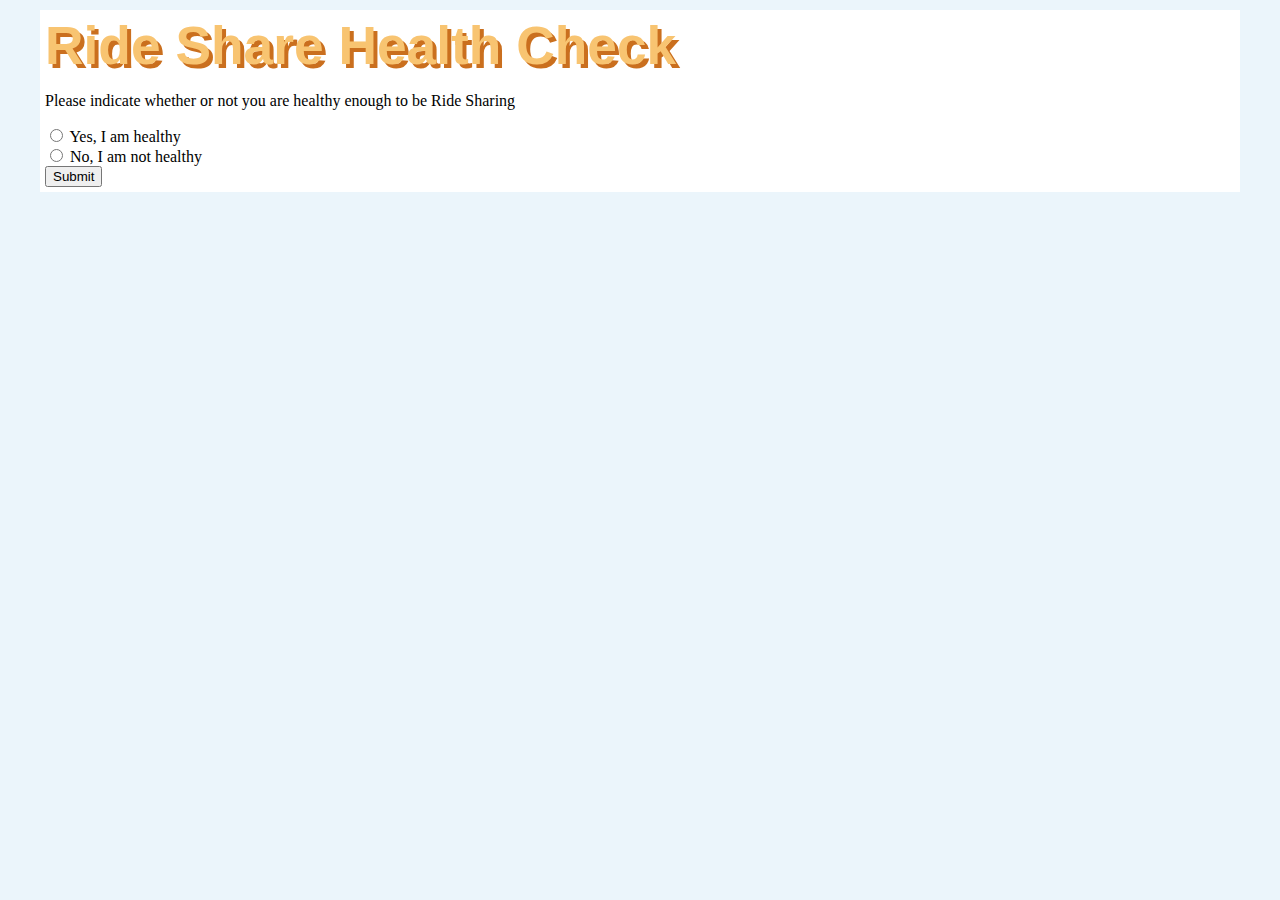
==== healthCheck.html @ 443c4d72 "Add files via upload" ====
<!DOCTYPE html>
<html lang="en">
	<head>
		<meta charset="utf-8" />
		<title>Health Check</title>
		<link rel="stylesheet" type="text/css" href="styles.css"/>
		<meta name="robots" content="noindex,nofollow">

	</head>
	<body>
		<div id = "wrapper">
			<h1>Ride Share Health Check</h1>
      <p>Please indicate whether or not you are healthy enough to be Ride Sharing</p>
			<input type="radio" id="yes" name="health" value="yes">
			<label for="yes">Yes, I am healthy</label><br>
			<input type="radio" id="no" name="health" value="no">
			<label for="no">No, I am not healthy</label><br>
			<input type="button" value="Submit" onclick="location.href='index.html'">
		</div>
	</body>
</html>
---- styles.css ----
body {
  width: 1200px;
	margin: auto;
	padding: 10px;
	background-color: #ebf5fb;
}

#wrapper {
  background-color: #FFF;
  padding: 5px;
}

h1 {
	font-size: 40pt;
	text-shadow: 4px 4px #ca6f1e;
	color: #f8c471;
	font-family: sans-serif;
	margin-bottom: 0;
  margin-top: 0;
	padding-bottom: 0;
}
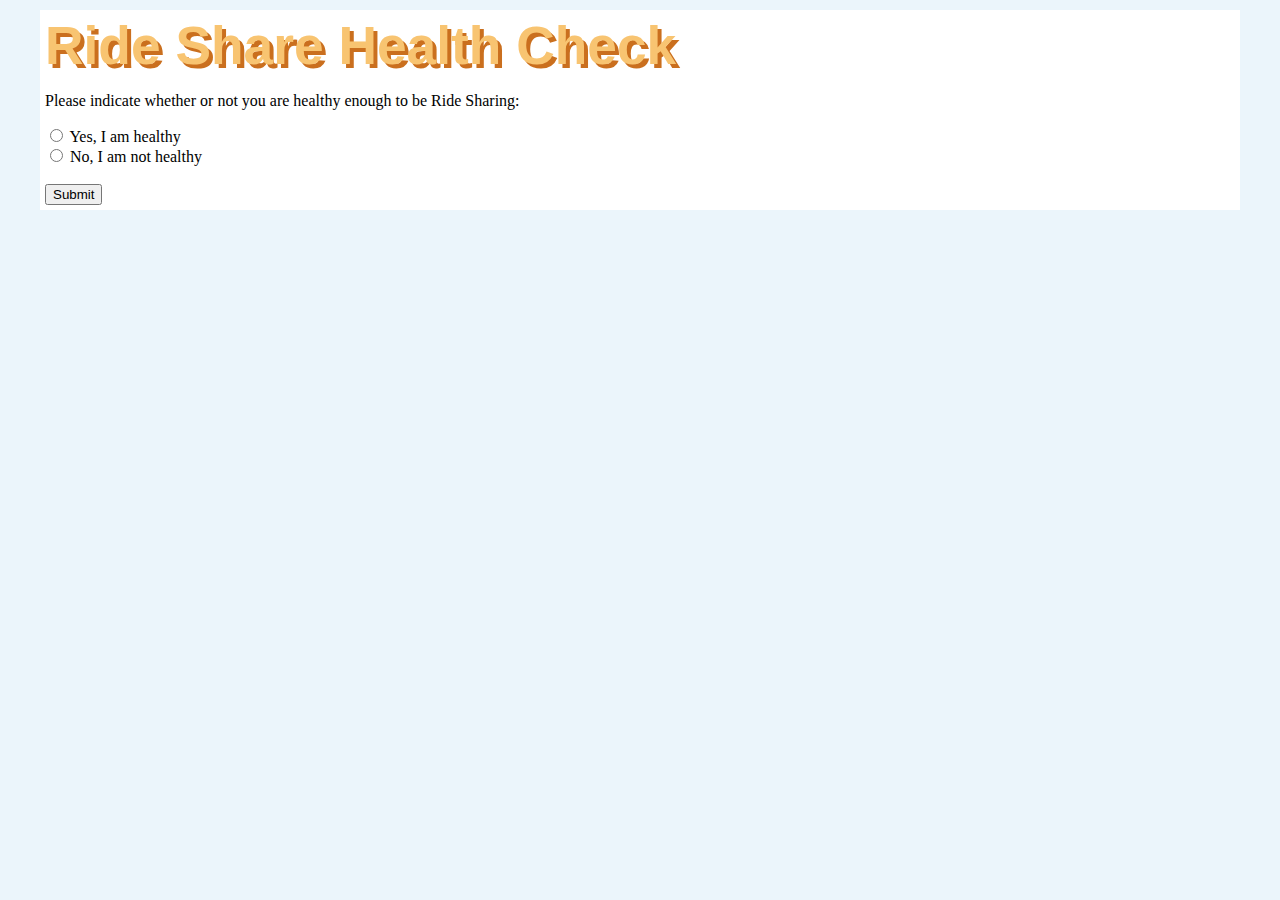
==== commit 37866167: "Add files via upload" ====
--- a/healthCheck.html
+++ b/healthCheck.html
@@ -4,18 +4,21 @@
 		<meta charset="utf-8" />
 		<title>Health Check</title>
 		<link rel="stylesheet" type="text/css" href="styles.css"/>
+		<script type="text/javascript" src="funcs.js"></script>
 		<meta name="robots" content="noindex,nofollow">
 
 	</head>
 	<body>
 		<div id = "wrapper">
-			<h1>Ride Share Health Check</h1>
-      <p>Please indicate whether or not you are healthy enough to be Ride Sharing</p>
-			<input type="radio" id="yes" name="health" value="yes">
-			<label for="yes">Yes, I am healthy</label><br>
-			<input type="radio" id="no" name="health" value="no">
-			<label for="no">No, I am not healthy</label><br>
-			<input type="button" value="Submit" onclick="location.href='index.html'">
+			<div id = "health">
+				<h1>Ride Share Health Check</h1>
+	      <p>Please indicate whether or not you are healthy enough to be Ride Sharing:</p>
+				<input type="radio" id="yes" name="health" value="yes">
+				<label for="yes">Yes, I am healthy</label><br>
+				<input type="radio" id="no" name="health" value="no">
+				<label for="no">No, I am not healthy</label><br><br>
+				<input type="button" value="Submit" onclick="confirmHealth()">
+			</div>
 		</div>
 	</body>
 </html>
